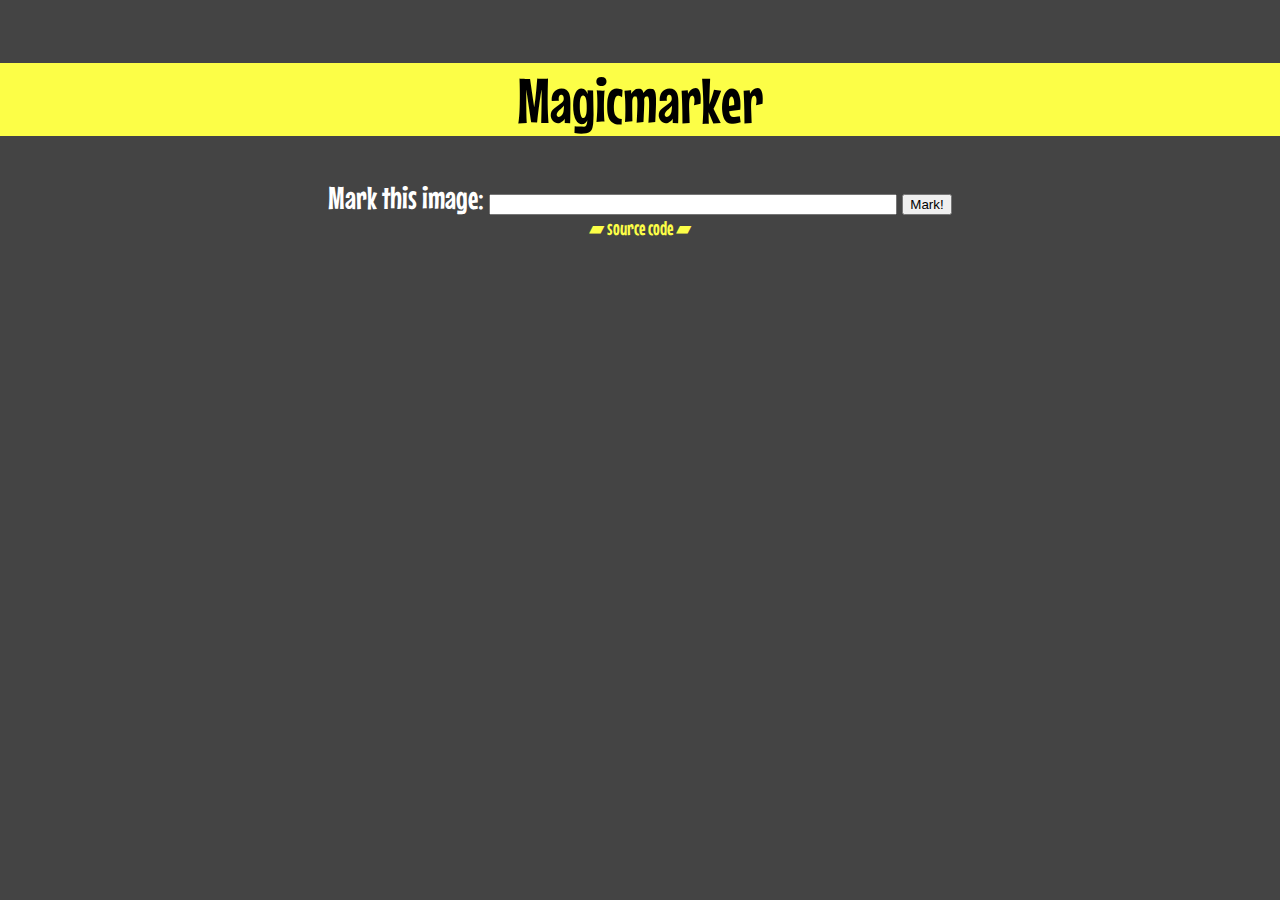
==== index.htm @ bee7069f "Add input functionality; fix logo style" ====
<!DOCTYPE html>
<html>
<head>
<meta http-equiv="Content-Type" content="text/html; charset=utf-8">
<title>Magicmarker</title>
<link rel="stylesheet" type="text/css" href="static/style.css" />
<link href='http://fonts.googleapis.com/css?family=Mouse+Memoirs&subset=latin,latin-ext' rel='stylesheet' type='text/css'>
<script src="http://ajax.googleapis.com/ajax/libs/jquery/1.8.3/jquery.min.js"></script>
<script>
var urlData = {};
(function () {
    var match,
        pl     = /\+/g,  // Regex for replacing addition symbol with a space
        search = /([^&=]+)=?([^&]*)/g,
        decode = function (s) { return decodeURIComponent(s.replace(pl, " ")); },
        query  = window.location.search.substring(1);

    while (match = search.exec(query))
       urlData[decode(match[1])] = decode(match[2]);
})();

if(urlData["img"]) {

  var mouseDown = false;

  var image_top;
  var image_left;
  var image_width;
  var image_height;

  var mark_top;
  var mark_right;
  var mark_bottom;
  var mark_left;
  var mark_width;
  var mark_height;

  var output;

  $(document).ready(function(){
    $(".view").css({'display':'block'});
    $(".image").attr("src", urlData["img"]);
    image_top = $(".image").position().top;
    image_left = $(".image").position().left;
    image_width = $(".image").width();
    image_height = $(".image").height();

    $(".container").css({
      'left':image_left,
      'top':image_top
    });
      
    $('.image').bind('dragstart', function(event) { event.preventDefault(); });
    $('.container').bind('dragstart', function(event) { event.preventDefault(); });
    
    if(urlData["x1"]&&urlData["x2"]&&urlData["y1"]&&urlData["y2"]) {
      mark_top = urlData["y1"];
      mark_right = image_width-urlData["x2"];
      mark_bottom = image_height-urlData["y2"];
      mark_left = urlData["x1"];
      mark_width = image_width-mark_left-mark_right;
      mark_height = image_height-mark_top-mark_bottom;
      
      $(".container").css({
        'opacity':0.6,
        'border-width':mark_top+"px "+mark_right+"px "+mark_bottom+"px "+mark_left+"px",
        width:mark_width,
        height:mark_height
      });
    }
  });

  $(document).mouseup(function(event){
    mouseDown = false;
    
    output = "file:///home/jef/magicmarker/index.htm?x1="+mark_left+"&x2="+(image_width-mark_right)+"&y1="+mark_top+"&y2="+(image_height-mark_bottom)+"&img="+$(".image").attr("src");
    $("#output").val(output);
    $("#output").focus(function(){
      this.select();
  });
    $("#output").focus();

  });

  $(document).mousemove(function(event) {
    if(mouseDown == false) return;
    
    
    if (event.pageX>image_left && event.pageX<(image_left+image_width) && event.pageY>image_top && event.pageY<(image_top+image_height)) {
    if ((event.pageY-image_top)<mark_top) {
     mark_top = event.pageY-image_top;
    }
    if ((image_width-event.pageX+image_left)<mark_right) {
      mark_right = image_width-event.pageX+image_left;
    }
    if ((image_height-event.pageY+image_top)<mark_bottom) {
      mark_bottom = image_height-event.pageY+image_top;
    }
    if ((event.pageX-image_left)<mark_left) {
      mark_left = event.pageX-image_left;
    }
    mark_width = image_width-mark_left-mark_right;
    mark_height = image_height-mark_top-mark_bottom;
    $(".container").css({
      'opacity':0.6,
      'border-width':mark_top+"px "+mark_right+"px "+mark_bottom+"px "+mark_left+"px",
      width:mark_width,
      height:mark_height
    });
    }
  });

  $(document).mousedown(function(event){
    mouseDown = true;
    if (event.pageX>image_left && event.pageX<(image_left+image_width) && event.pageY>image_top && event.pageY<(image_top+image_height)) {
      mark_top = event.pageY-image_top;
      mark_right = image_width-event.pageX+image_left;
      mark_bottom = image_height-event.pageY+image_top;
      mark_left = event.pageX-image_left;
      mark_width = image_width-mark_left-mark_right;
      mark_height = image_height-mark_top-mark_bottom;
      $(".container").css({
        'opacity':0.6,
        'border-width':mark_top+"px "+mark_right+"px "+mark_bottom+"px "+mark_left+"px",
        width:mark_width,
        height:mark_height
      });
    } else {
      $(".container").css({
        'opacity':0
      });
    }
  });

} else {
  $(document).ready(function(){
    mark = function() {
       window.location = "file:///home/jef/magicmarker/index.htm?img="+$("#input").val();
    }
  
    $(".main").css({'display':'block'});
    $('#submit_input').click(function() {
      mark();
    });
    $('#input').keypress(function (e) {
      if (e.which == 13) {
        mark();
      }
    });
  });
}

</script>
</head>
<body>
<div class="main">
<h1>Magicmarker</h1>
<label for="input">Mark this image:</label>
<input id="input" type="text" />
<input id="submit_input" type="submit" value="Mark!" />
<a href="http://github.com/schendje/magicmarker" class="source">▰ source code ▰</a>
</div>
<div class="view">
<div class="container_output">
<label for="output">Link to this mark:</label>
<input id="output" type="text" />
</div>
<img class="image" src="" />
<div class="container">
<div class="border"></div>
</div>
<div class="footer">
<a href="index.htm" class="logo">Magicmarker</a>
</div>
</div>
</body>
---- static/style.css ----
body {
  text-align: center;
  background-color: #444;
  color: #fff;
  font-family: 'Mouse Memoirs', sans-serif;
  font-size: 32px;
  margin: 0;
  padding: 20px 0 0 0;
}

h1 {
  font-weight: normal;
  background-color: #FCFE47;
  color: #000;
}

.logo {
  color: #000;
  background-color: #FCFE47;
  text-decoration: none;
}

.source {
  font-size: 20px;
  color: #FCFE47;
  text-decoration: none;
  display: block;
}

.container {
  border: 0px solid #444;
  width: 0px;
  height: 0px;
  position: absolute;
  opacity:0;
}

.border {
  border:1px solid #bbb;
  width:100%;
  height:100%;
}

#input, #output {
  width: 400px;
}

.main, .view {
  display: none;
}

.container_output {
  margin-bottom: 10px;
}
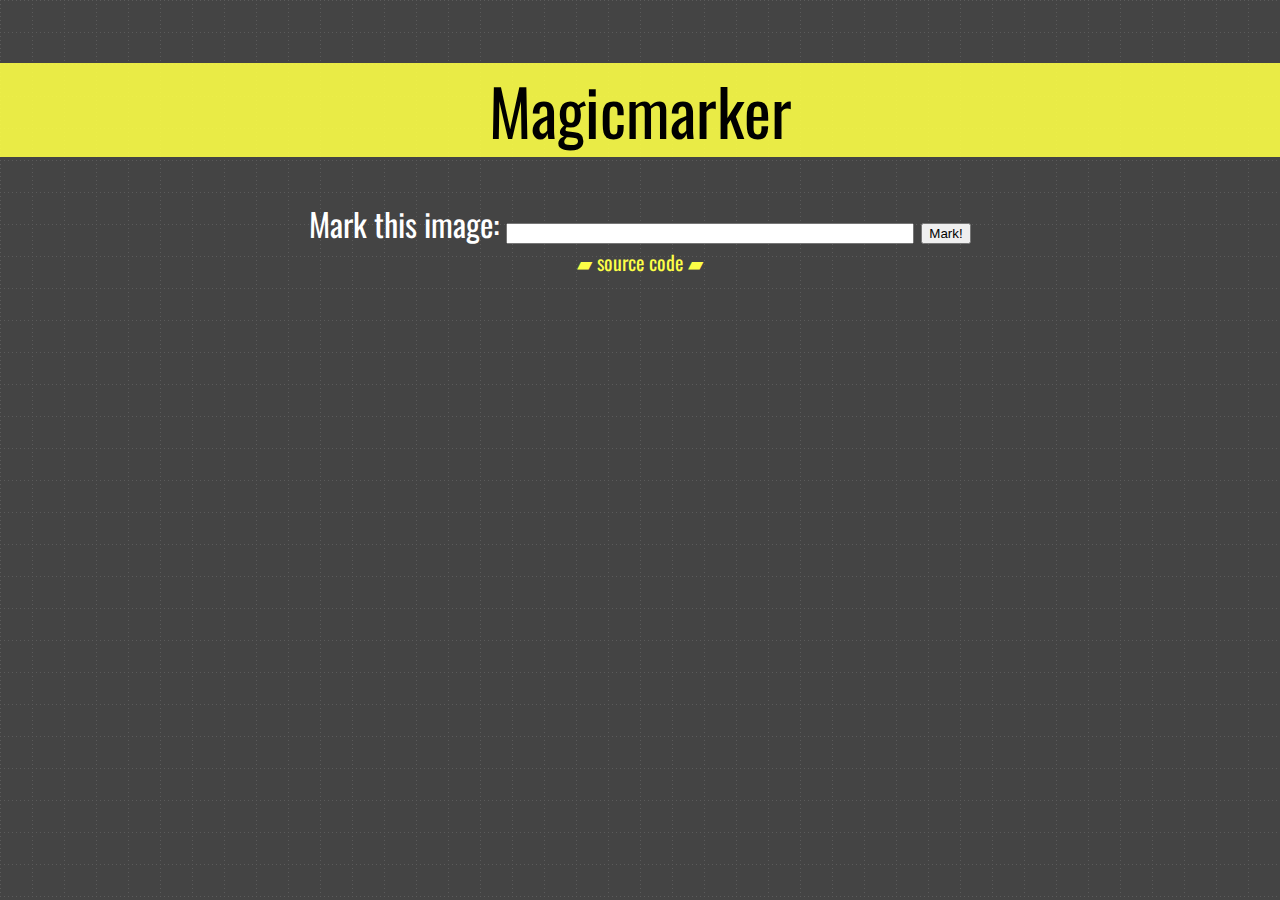
==== commit 9aefa50e: "Several changes..." ====
--- a/index.htm
+++ b/index.htm
@@ -5,6 +5,7 @@
 <title>Magicmarker</title>
 <link rel="stylesheet" type="text/css" href="static/style.css" />
 <link href='http://fonts.googleapis.com/css?family=Mouse+Memoirs&subset=latin,latin-ext' rel='stylesheet' type='text/css'>
+<link href='http://fonts.googleapis.com/css?family=Oswald' rel='stylesheet' type='text/css'>
 <script src="http://ajax.googleapis.com/ajax/libs/jquery/1.8.3/jquery.min.js"></script>
 <script>
 var urlData = {};
--- a/static/style.css
+++ b/static/style.css
@@ -2,22 +2,27 @@
   text-align: center;
   background-color: #444;
   color: #fff;
-  font-family: 'Mouse Memoirs', sans-serif;
+font-family: 'Oswald', sans-serif;
   font-size: 32px;
   margin: 0;
   padding: 20px 0 0 0;
+  background-image:url('back.png');
 }
 
 h1 {
   font-weight: normal;
   background-color: #FCFE47;
+  background-color: rgba(252,254,71,0.9);
   color: #000;
 }
 
 .logo {
   color: #000;
   background-color: #FCFE47;
+  background-color: rgba(252,254,71,0.9);
   text-decoration: none;
+  padding: 0 4px;
+  font-size: 20px;
 }
 
 .source {
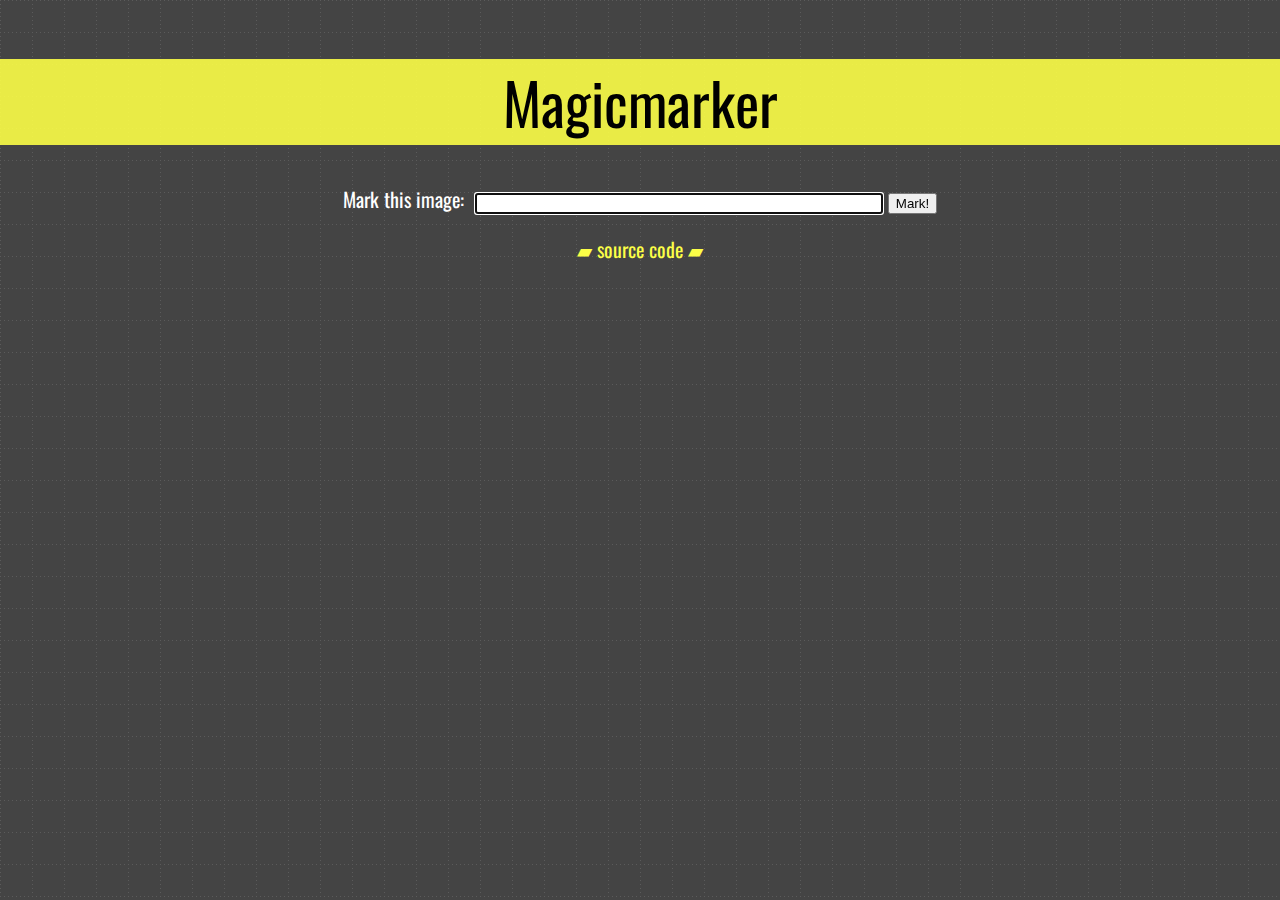
==== commit 34751291: "Add some comments to JS" ====
--- a/index.htm
+++ b/index.htm
@@ -4,14 +4,14 @@
 <meta http-equiv="Content-Type" content="text/html; charset=utf-8">
 <title>Magicmarker</title>
 <link rel="stylesheet" type="text/css" href="static/style.css" />
-<link href='http://fonts.googleapis.com/css?family=Mouse+Memoirs&subset=latin,latin-ext' rel='stylesheet' type='text/css'>
 <link href='http://fonts.googleapis.com/css?family=Oswald' rel='stylesheet' type='text/css'>
 <script src="http://ajax.googleapis.com/ajax/libs/jquery/1.8.3/jquery.min.js"></script>
 <script>
+//get data from URL first
 var urlData = {};
 (function () {
     var match,
-        pl     = /\+/g,  // Regex for replacing addition symbol with a space
+        pl     = /\+/g,
         search = /([^&=]+)=?([^&]*)/g,
         decode = function (s) { return decodeURIComponent(s.replace(pl, " ")); },
         query  = window.location.search.substring(1);
@@ -20,39 +20,40 @@
        urlData[decode(match[1])] = decode(match[2]);
 })();
 
+//if data contains an image, go to viewing mode
 if(urlData["img"]) {
 
+  //variables up in here
   var mouseDown = false;
-
+  
   var image_top;
   var image_left;
   var image_width;
   var image_height;
-
+  
   var mark_top;
   var mark_right;
   var mark_bottom;
   var mark_left;
   var mark_width;
   var mark_height;
-
+  
   var output;
-
+  
   $(document).ready(function(){
     $(".view").css({'display':'block'});
+    
+    //setup variables and divs and whatnot
     $(".image").attr("src", urlData["img"]);
     image_top = $(".image").position().top;
     image_left = $(".image").position().left;
     image_width = $(".image").width();
     image_height = $(".image").height();
-
     $(".container").css({
       'left':image_left,
       'top':image_top
     });
-      
-    $('.image').bind('dragstart', function(event) { event.preventDefault(); });
-    $('.container').bind('dragstart', function(event) { event.preventDefault(); });
+    
     
     if(urlData["x1"]&&urlData["x2"]&&urlData["y1"]&&urlData["y2"]) {
       mark_top = urlData["y1"];
@@ -61,7 +62,6 @@
       mark_left = urlData["x1"];
       mark_width = image_width-mark_left-mark_right;
       mark_height = image_height-mark_top-mark_bottom;
-      
       $(".container").css({
         'opacity':0.6,
         'border-width':mark_top+"px "+mark_right+"px "+mark_bottom+"px "+mark_left+"px",
@@ -69,24 +69,23 @@
         height:mark_height
       });
     }
+    
+    //prevent dragging of the image or container div
+    $('.image').bind('dragstart', function(event) { event.preventDefault(); });
+    $('.container').bind('dragstart', function(event) { event.preventDefault(); });
+    
   });
-
   $(document).mouseup(function(event){
     mouseDown = false;
-    
     output = "file:///home/jef/magicmarker/index.htm?x1="+mark_left+"&x2="+(image_width-mark_right)+"&y1="+mark_top+"&y2="+(image_height-mark_bottom)+"&img="+$(".image").attr("src");
     $("#output").val(output);
     $("#output").focus(function(){
       this.select();
+    });
+    $("#output").focus();
   });
-    $("#output").focus();
-
-  });
-
   $(document).mousemove(function(event) {
     if(mouseDown == false) return;
-    
-    
     if (event.pageX>image_left && event.pageX<(image_left+image_width) && event.pageY>image_top && event.pageY<(image_top+image_height)) {
     if ((event.pageY-image_top)<mark_top) {
      mark_top = event.pageY-image_top;
@@ -110,7 +109,6 @@
     });
     }
   });
-
   $(document).mousedown(function(event){
     mouseDown = true;
     if (event.pageX>image_left && event.pageX<(image_left+image_width) && event.pageY>image_top && event.pageY<(image_top+image_height)) {
@@ -132,14 +130,15 @@
       });
     }
   });
-
+//if there is no image, display the main page
 } else {
   $(document).ready(function(){
+    $(".main").css({'display':'block'});
+    $("#input").focus();
+    //submitting an image URL via clicking or pressing Enter goes to view mode
     mark = function() {
-       window.location = "file:///home/jef/magicmarker/index.htm?img="+$("#input").val();
+       window.location = "index.htm?img="+$("#input").val();
     }
-  
-    $(".main").css({'display':'block'});
     $('#submit_input').click(function() {
       mark();
     });
@@ -150,7 +149,6 @@
     });
   });
 }
-
 </script>
 </head>
 <body>
--- a/static/style.css
+++ b/static/style.css
@@ -2,15 +2,16 @@
   text-align: center;
   background-color: #444;
   color: #fff;
-font-family: 'Oswald', sans-serif;
-  font-size: 32px;
+  font-family: 'Oswald', sans-serif;
+  font-size: 20px;
   margin: 0;
-  padding: 20px 0 0 0;
+  padding: 20px 0 20px 0;
   background-image:url('back.png');
 }
 
 h1 {
   font-weight: normal;
+  font-size: 58px;
   background-color: #FCFE47;
   background-color: rgba(252,254,71,0.9);
   color: #000;
@@ -30,6 +31,7 @@
   color: #FCFE47;
   text-decoration: none;
   display: block;
+  margin-top: 20px;
 }
 
 .container {
@@ -50,6 +52,14 @@
   width: 400px;
 }
 
+input {
+  vertical-align: text-bottom;
+}
+
+label {
+  margin-right: 6px;
+}
+
 .main, .view {
   display: none;
 }
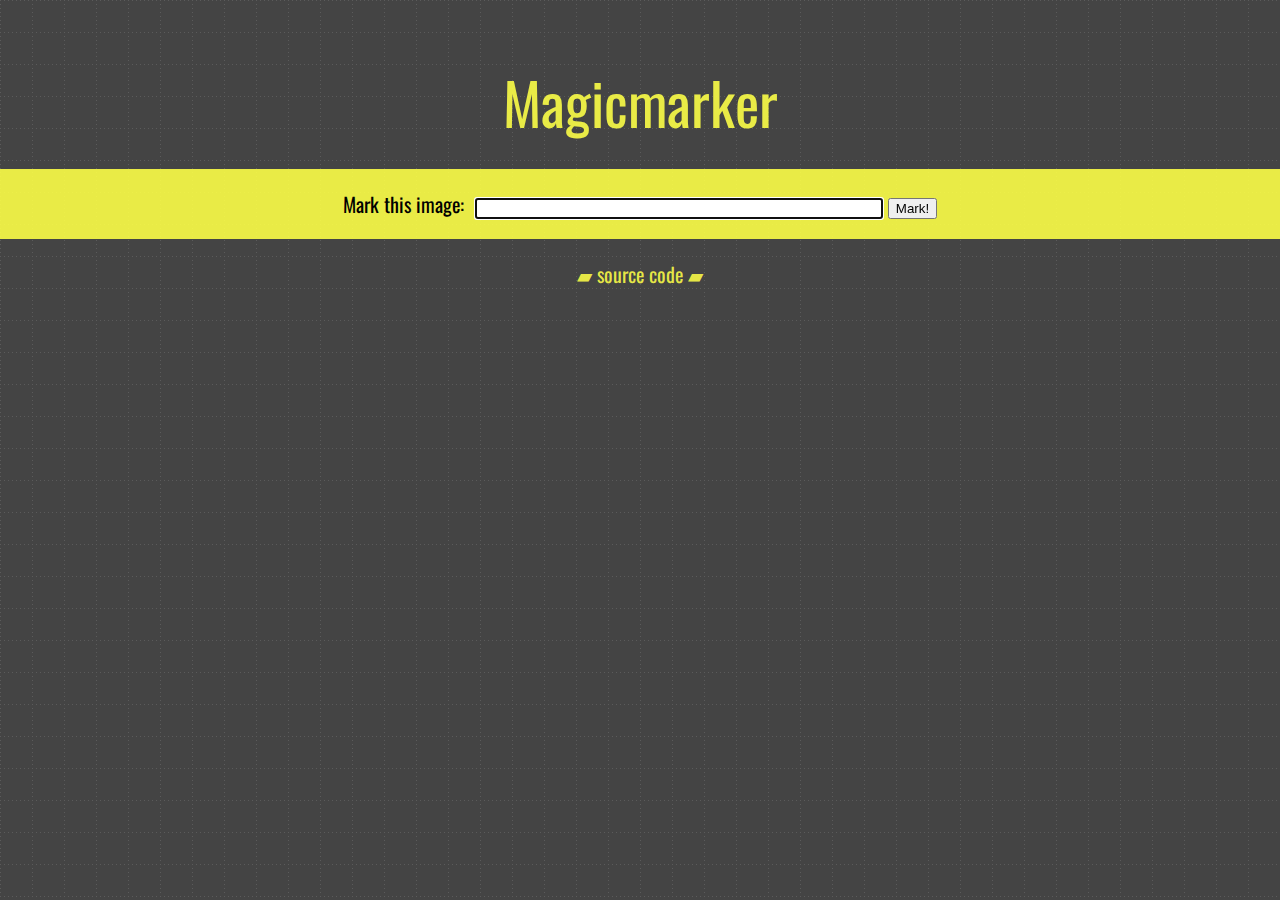
==== commit 8fb155fd: "Small styling changes" ====
--- a/index.htm
+++ b/index.htm
@@ -3,6 +3,7 @@
 <head>
 <meta http-equiv="Content-Type" content="text/html; charset=utf-8">
 <title>Magicmarker</title>
+<link rel="shortcut icon" href="static/favicon.ico">
 <link rel="stylesheet" type="text/css" href="static/style.css" />
 <link href='http://fonts.googleapis.com/css?family=Oswald' rel='stylesheet' type='text/css'>
 <script src="http://ajax.googleapis.com/ajax/libs/jquery/1.8.3/jquery.min.js"></script>
@@ -25,24 +26,24 @@
 
   //variables up in here
   var mouseDown = false;
-  
+
   var image_top;
   var image_left;
   var image_width;
   var image_height;
-  
+
   var mark_top;
   var mark_right;
   var mark_bottom;
   var mark_left;
   var mark_width;
   var mark_height;
-  
+
   var output;
-  
+
   $(document).ready(function(){
     $(".view").css({'display':'block'});
-    
+
     //setup variables and divs and whatnot
     $(".image").attr("src", urlData["img"]);
     image_top = $(".image").position().top;
@@ -53,8 +54,8 @@
       'left':image_left,
       'top':image_top
     });
-    
-    
+
+    //if a mark is already defined, show mark
     if(urlData["x1"]&&urlData["x2"]&&urlData["y1"]&&urlData["y2"]) {
       mark_top = urlData["y1"];
       mark_right = image_width-urlData["x2"];
@@ -69,23 +70,44 @@
         height:mark_height
       });
     }
-    
+
     //prevent dragging of the image or container div
     $('.image').bind('dragstart', function(event) { event.preventDefault(); });
     $('.container').bind('dragstart', function(event) { event.preventDefault(); });
-    
   });
-  $(document).mouseup(function(event){
-    mouseDown = false;
-    output = "file:///home/jef/magicmarker/index.htm?x1="+mark_left+"&x2="+(image_width-mark_right)+"&y1="+mark_top+"&y2="+(image_height-mark_bottom)+"&img="+$(".image").attr("src");
-    $("#output").val(output);
-    $("#output").focus(function(){
-      this.select();
-    });
-    $("#output").focus();
+
+  //when mouse is pressed
+  $(document).mousedown(function(event){
+    mouseDown = true;
+
+    //if mouse is on the image, start drawing mark
+    if (event.pageX>image_left && event.pageX<(image_left+image_width) && event.pageY>image_top && event.pageY<(image_top+image_height)) {
+      mark_top = event.pageY-image_top;
+      mark_right = image_width-event.pageX+image_left;
+      mark_bottom = image_height-event.pageY+image_top;
+      mark_left = event.pageX-image_left;
+      mark_width = image_width-mark_left-mark_right;
+      mark_height = image_height-mark_top-mark_bottom;
+      $(".container").css({
+        'opacity':0.6,
+        'border-width':mark_top+"px "+mark_right+"px "+mark_bottom+"px "+mark_left+"px",
+        width:mark_width,
+        height:mark_height
+      });
+    //if mouse is not on the image, hide mark
+    } else {
+      $(".container").css({
+        'opacity':0
+      });
+    }
   });
+
+  //when mouse is moved
   $(document).mousemove(function(event) {
+    //if mouse isn't pressed, don't do anything
     if(mouseDown == false) return;
+
+    //if mouse is on the image, draw mark and expand if needed
     if (event.pageX>image_left && event.pageX<(image_left+image_width) && event.pageY>image_top && event.pageY<(image_top+image_height)) {
     if ((event.pageY-image_top)<mark_top) {
      mark_top = event.pageY-image_top;
@@ -109,32 +131,26 @@
     });
     }
   });
-  $(document).mousedown(function(event){
-    mouseDown = true;
-    if (event.pageX>image_left && event.pageX<(image_left+image_width) && event.pageY>image_top && event.pageY<(image_top+image_height)) {
-      mark_top = event.pageY-image_top;
-      mark_right = image_width-event.pageX+image_left;
-      mark_bottom = image_height-event.pageY+image_top;
-      mark_left = event.pageX-image_left;
-      mark_width = image_width-mark_left-mark_right;
-      mark_height = image_height-mark_top-mark_bottom;
-      $(".container").css({
-        'opacity':0.6,
-        'border-width':mark_top+"px "+mark_right+"px "+mark_bottom+"px "+mark_left+"px",
-        width:mark_width,
-        height:mark_height
-      });
-    } else {
-      $(".container").css({
-        'opacity':0
-      });
-    }
+
+  //when mouse is released
+  $(document).mouseup(function(event){
+    mouseDown = false;
+
+    //generate link to the mark, put it in output field, select output field
+    output = "http://jefvanschendel.nl/magicmarker/index.htm?x1="+mark_left+"&x2="+(image_width-mark_right)+"&y1="+mark_top+"&y2="+(image_height-mark_bottom)+"&img="+$(".image").attr("src");
+    $("#output").val(output);
+    $("#output").focus(function(){
+      this.select();
+    });
+    $("#output").focus();
   });
+
 //if there is no image, display the main page
 } else {
   $(document).ready(function(){
     $(".main").css({'display':'block'});
     $("#input").focus();
+
     //submitting an image URL via clicking or pressing Enter goes to view mode
     mark = function() {
        window.location = "index.htm?img="+$("#input").val();
@@ -154,9 +170,11 @@
 <body>
 <div class="main">
 <h1>Magicmarker</h1>
+<div class="form">
 <label for="input">Mark this image:</label>
 <input id="input" type="text" />
 <input id="submit_input" type="submit" value="Mark!" />
+</div>
 <a href="http://github.com/schendje/magicmarker" class="source">▰ source code ▰</a>
 </div>
 <div class="view">
--- a/static/style.css
+++ b/static/style.css
@@ -12,9 +12,16 @@
 h1 {
   font-weight: normal;
   font-size: 58px;
+  color: #FCFE47;
+  color: rgba(252,254,71,0.9);
+  margin-bottom: 24px;
+}
+
+.form {
   background-color: #FCFE47;
   background-color: rgba(252,254,71,0.9);
   color: #000;
+  padding: 20px 0;
 }
 
 .logo {
@@ -29,6 +36,7 @@
 .source {
   font-size: 20px;
   color: #FCFE47;
+  color: rgba(252,254,71,0.9);
   text-decoration: none;
   display: block;
   margin-top: 20px;
